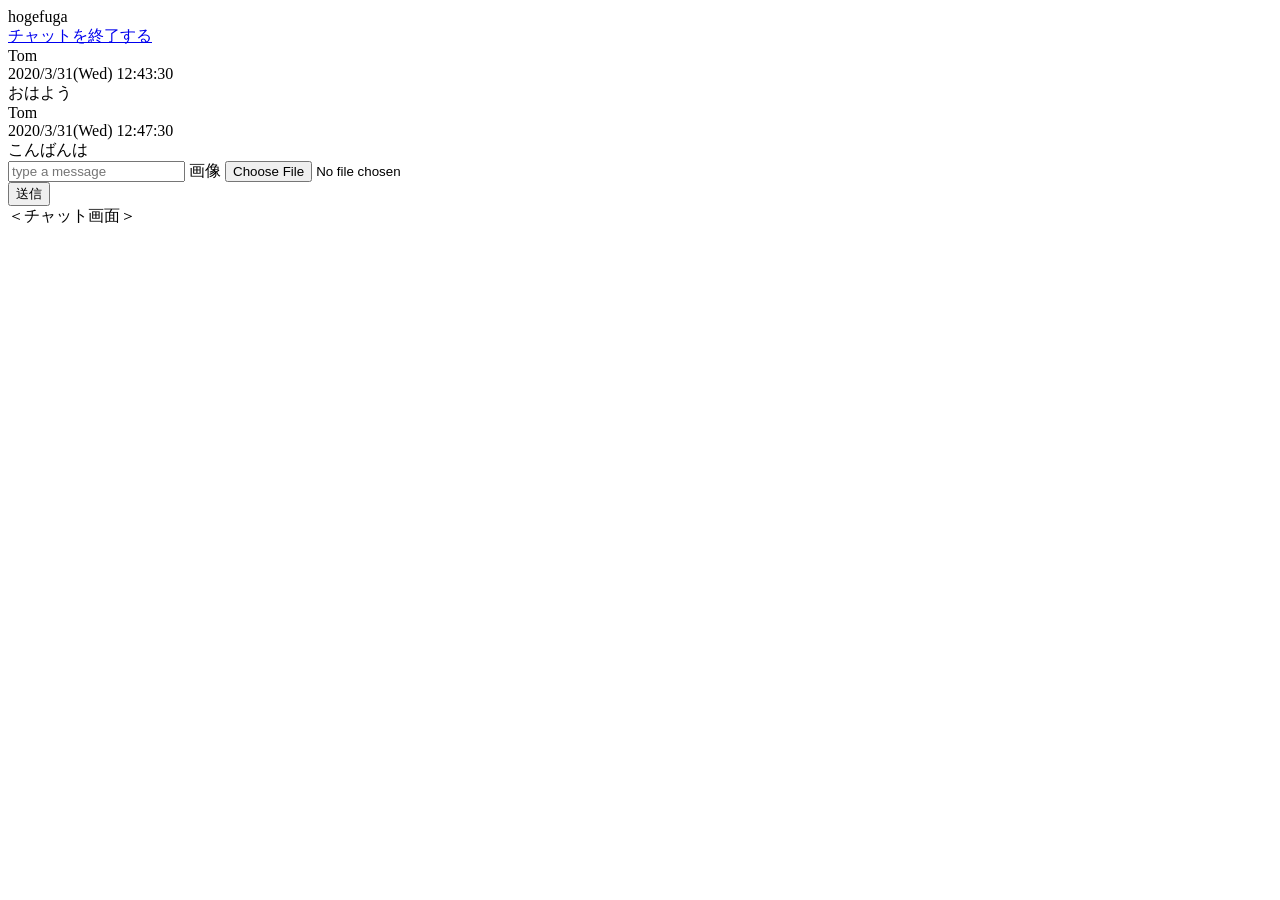
==== src/main/resources/templates/main_chat.html @ 76747d18 "feat: ルーム管理機能のファイルを保存" ====
<!DOCTYPE html>
<html xmlns:th="http://www.thymeleaf.org" lang="ja">
<div th:fragment="main_chat">
    <div class="chat-header">
          <div class="left-header">
      <div class="header-title">
        hogefuga
      </div>
    </div>
    <div class="right-header">
      <div class="header-button">
        <a href="#">チャットを終了する</a>
      </div>
    </div>
  </div>
  
  <div class="messages">
        <div class="message">
      <div class="upper-message">
        <div class="message-user">
          Tom
        </div>
        <div class="message-date">
          2020/3/31(Wed) 12:43:30
        </div>
      </div>
      <div class="lower-message">
        <div class="message-content">
          おはよう
        </div>
      </div>
    </div>
  
    <div class="message">
      <div class="upper-message">
        <div class="message-user">
          Tom
        </div>
        <div class="message-date">
          2020/3/31(Wed) 12:47:30
        </div>
      </div>
      <div class="lower-message">
        <div class="message-content">
          こんばんは
        </div>
      </div>
    </div>
  </div>
  
  <div class="form">
        <div class="form-input">
      <input class="form-message" placeholder= "type a message">
            <label class="form-image">
        <span class="image-file">画像</span>
        <input type="file" class="hidden">
      </label>  
    </div>
    <input class="form-submit" type="submit" value="送信">  
  </div>
  ＜チャット画面＞
</div>
</html>
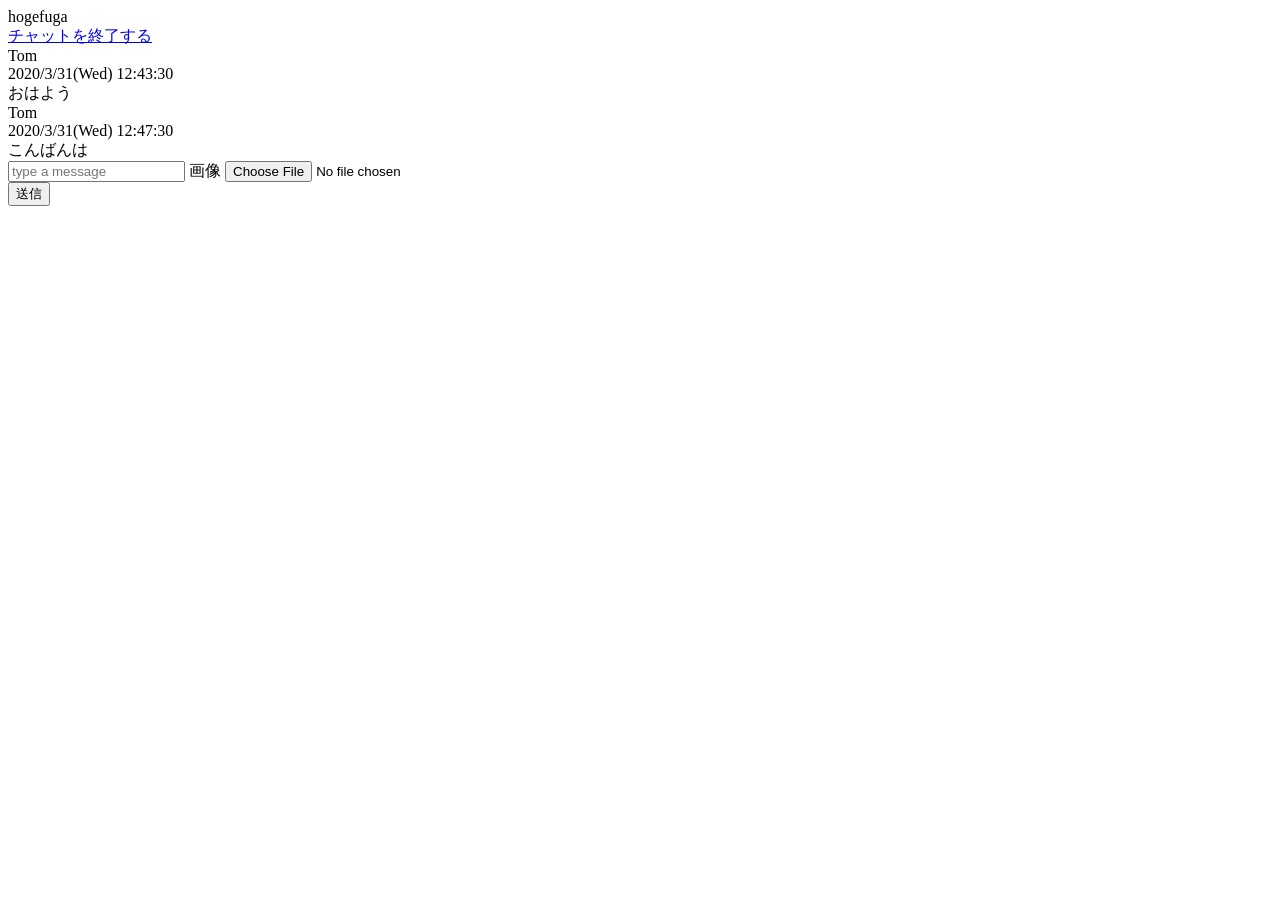
==== commit 08e9db2e: "メッセージ送信機能の実装" ====
--- a/src/main/resources/templates/main_chat.html
+++ b/src/main/resources/templates/main_chat.html
@@ -48,16 +48,15 @@
     </div>
   </div>
   
-  <div class="form">
-        <div class="form-input">
-      <input class="form-message" placeholder= "type a message">
-            <label class="form-image">
+  <form th:action="@{/rooms/{roomId}/messages(roomId=${roomId})}" method="post" th:object="${messageForm}" class="form">
+    <div class="form-input">
+      <input th:field="*{content}" class="form-message" placeholder= "type a message">
+      <label class="form-image">
         <span class="image-file">画像</span>
         <input type="file" class="hidden">
-      </label>  
+      </label>
     </div>
     <input class="form-submit" type="submit" value="送信">  
-  </div>
-  ＜チャット画面＞
+  </form>
 </div>
 </html>
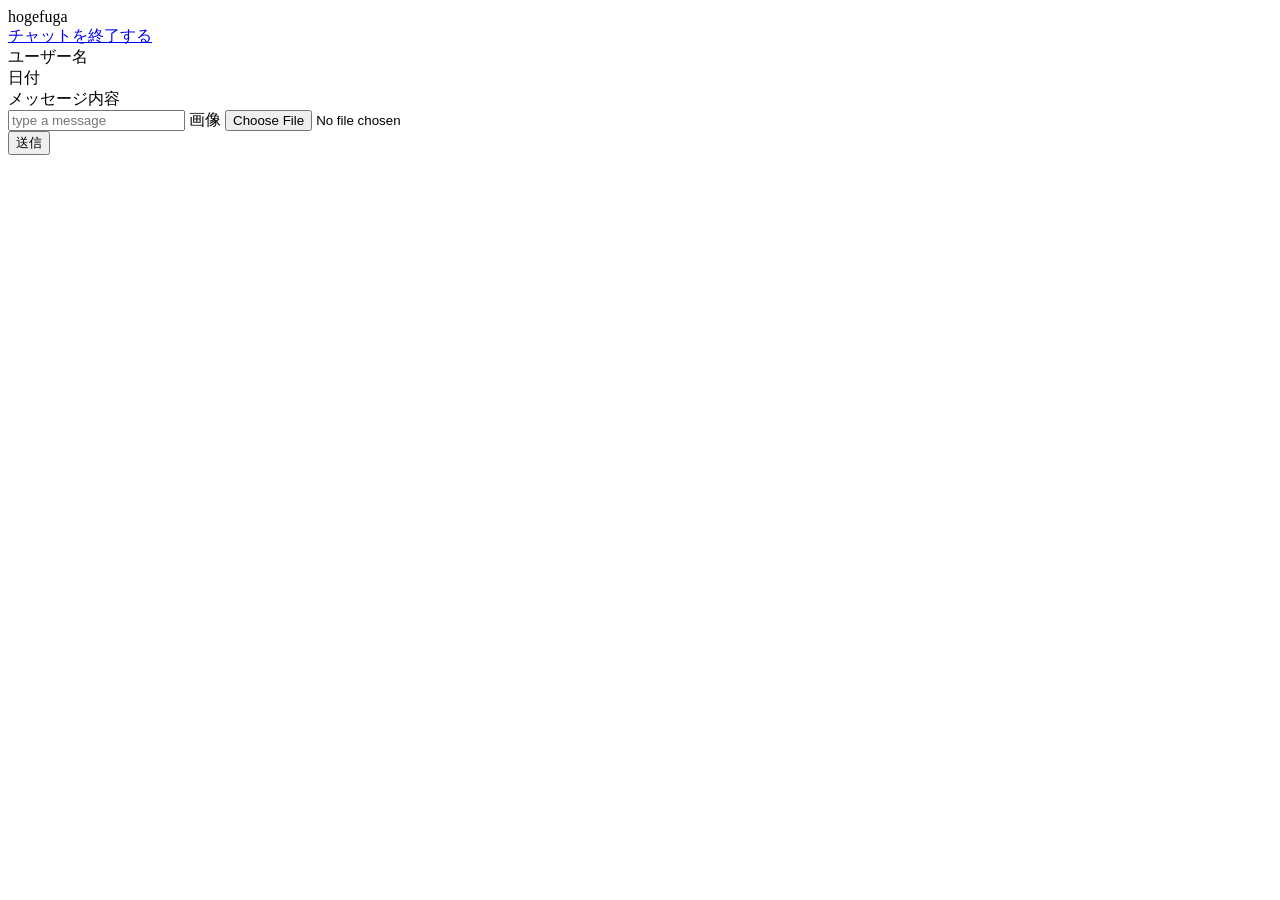
==== commit 4cdfc44a: "メッセージの表示" ====
--- a/src/main/resources/templates/main_chat.html
+++ b/src/main/resources/templates/main_chat.html
@@ -14,39 +14,18 @@
     </div>
   </div>
   
-  <div class="messages">
-        <div class="message">
+    <div class="messages">
+    <div th:each="message : ${messages}" class="message">
       <div class="upper-message">
-        <div class="message-user">
-          Tom
-        </div>
-        <div class="message-date">
-          2020/3/31(Wed) 12:43:30
-        </div>
+        <div class="message-user" th:text="${message.user.name}">ユーザー名</div>
+        <div class="message-date" th:text="${message.createdAt}">日付</div>
       </div>
       <div class="lower-message">
-        <div class="message-content">
-          おはよう
-        </div>
-      </div>
-    </div>
-  
-    <div class="message">
-      <div class="upper-message">
-        <div class="message-user">
-          Tom
-        </div>
-        <div class="message-date">
-          2020/3/31(Wed) 12:47:30
-        </div>
-      </div>
-      <div class="lower-message">
-        <div class="message-content">
-          こんばんは
-        </div>
+        <div class="message-content" th:text="${message.content}">メッセージ内容</div>
       </div>
     </div>
   </div>
+
   
   <form th:action="@{/rooms/{roomId}/messages(roomId=${roomId})}" method="post" th:object="${messageForm}" class="form">
     <div class="form-input">
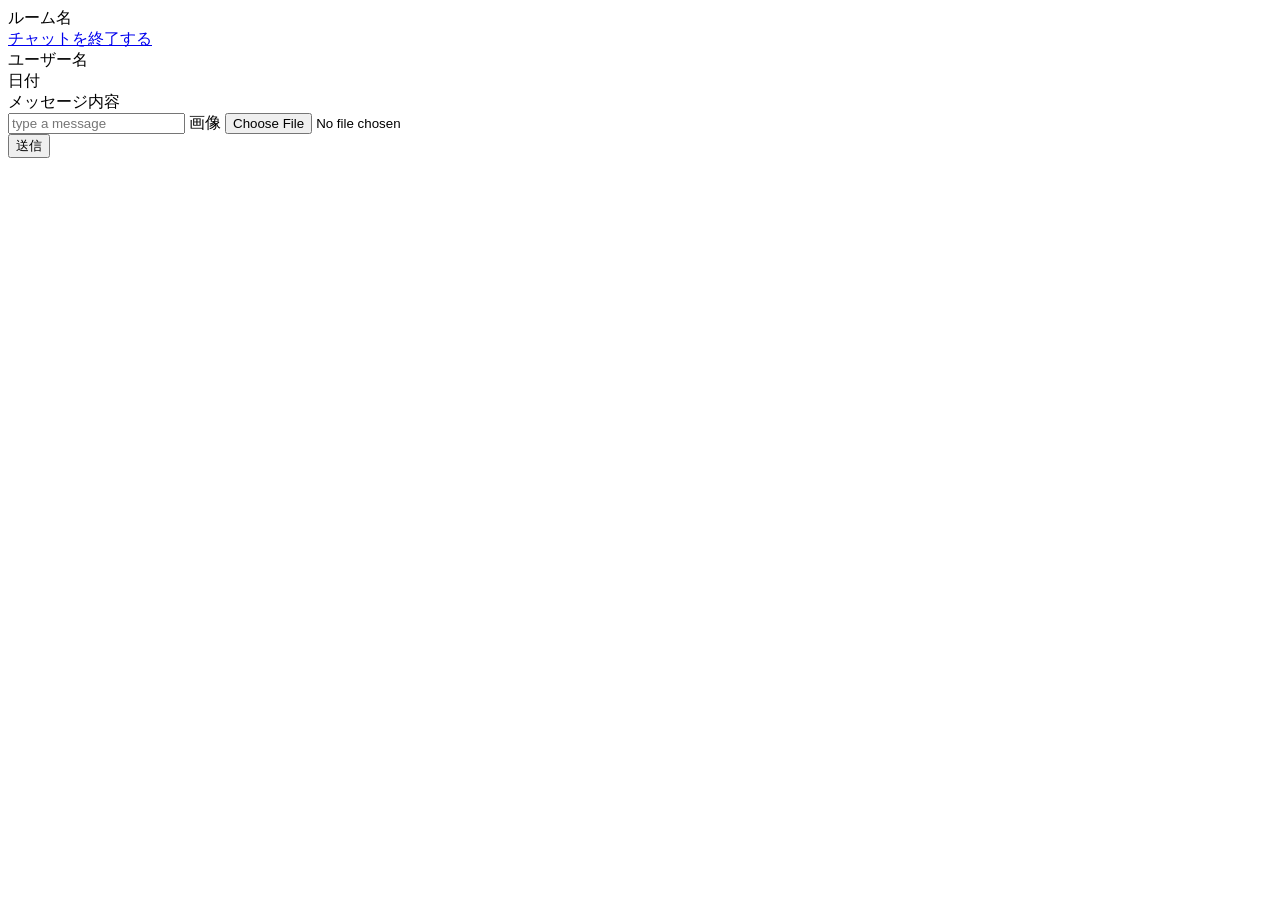
==== commit 7776b58a: "チャットルーム名の変更" ====
--- a/src/main/resources/templates/main_chat.html
+++ b/src/main/resources/templates/main_chat.html
@@ -1,11 +1,9 @@
 <!DOCTYPE html>
 <html xmlns:th="http://www.thymeleaf.org" lang="ja">
 <div th:fragment="main_chat">
-    <div class="chat-header">
-          <div class="left-header">
-      <div class="header-title">
-        hogefuga
-      </div>
+  <div class="chat-header">
+    <div class="left-header">
+      <div class="header-title" th:text="${room.name}">ルーム名</div>
     </div>
     <div class="right-header">
       <div class="header-button">
@@ -27,7 +25,7 @@
   </div>
 
   
-  <form th:action="@{/rooms/{roomId}/messages(roomId=${roomId})}" method="post" th:object="${messageForm}" class="form">
+ <form th:action="@{/rooms/{roomId}/messages(roomId=${room.id})}" method="post" th:object="${messageForm}" class="form">
     <div class="form-input">
       <input th:field="*{content}" class="form-message" placeholder= "type a message">
       <label class="form-image">
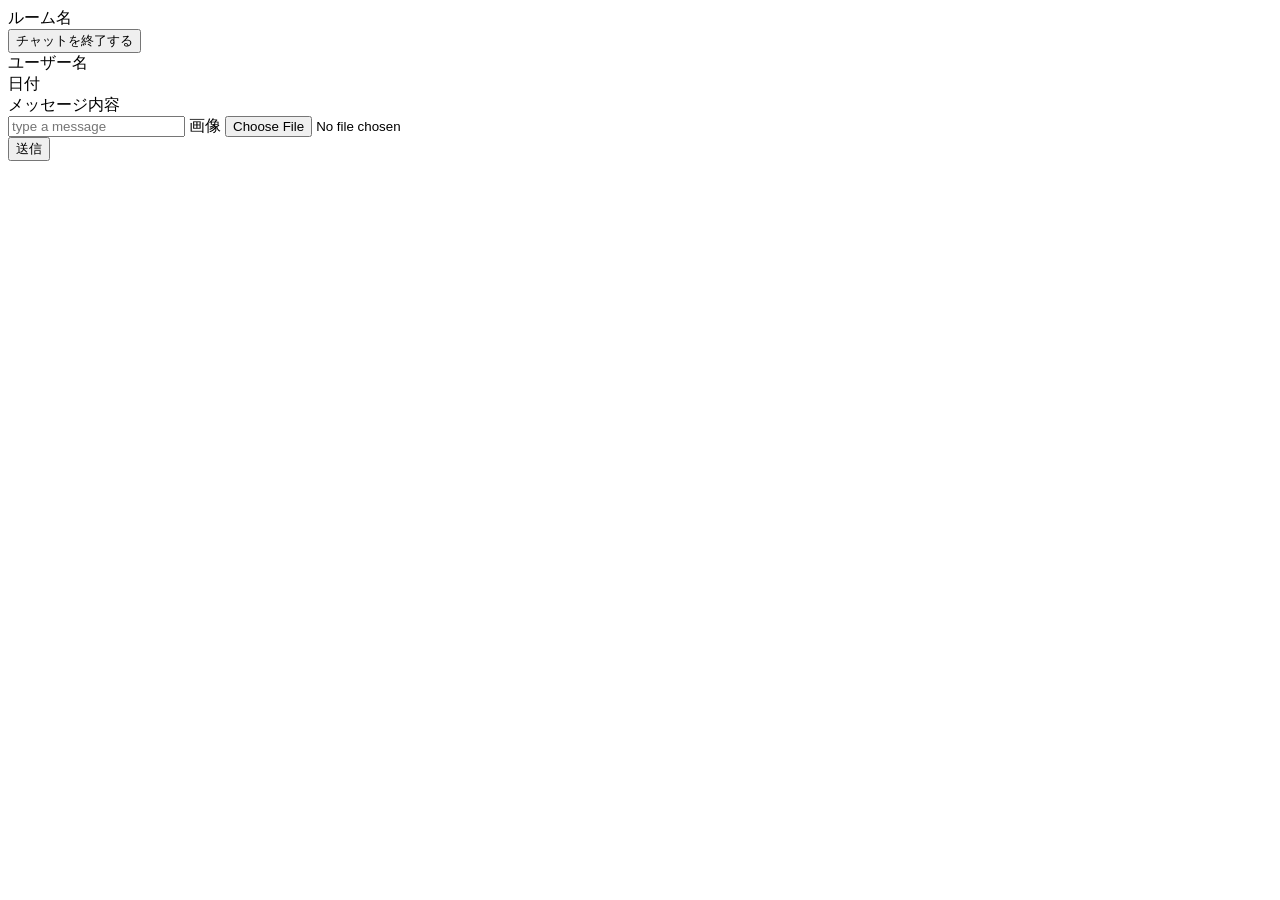
==== commit 5617fe0d: "チャットルームの削除機能の実装" ====
--- a/src/main/resources/templates/main_chat.html
+++ b/src/main/resources/templates/main_chat.html
@@ -7,7 +7,9 @@
     </div>
     <div class="right-header">
       <div class="header-button">
-        <a href="#">チャットを終了する</a>
+          <form th:action="@{/rooms/{roomId}/delete(roomId=${room.id})}" method="post">
+          <input type="submit" value="チャットを終了する"/>
+        </form>
       </div>
     </div>
   </div>
@@ -16,7 +18,7 @@
     <div th:each="message : ${messages}" class="message">
       <div class="upper-message">
         <div class="message-user" th:text="${message.user.name}">ユーザー名</div>
-        <div class="message-date" th:text="${message.createdAt}">日付</div>
+        <div class="message-date" th:text="${#dates.format(message.createdAt, 'yyyy/MM/dd HH:mm:ss')}">日付</div>
       </div>
       <div class="lower-message">
         <div class="message-content" th:text="${message.content}">メッセージ内容</div>
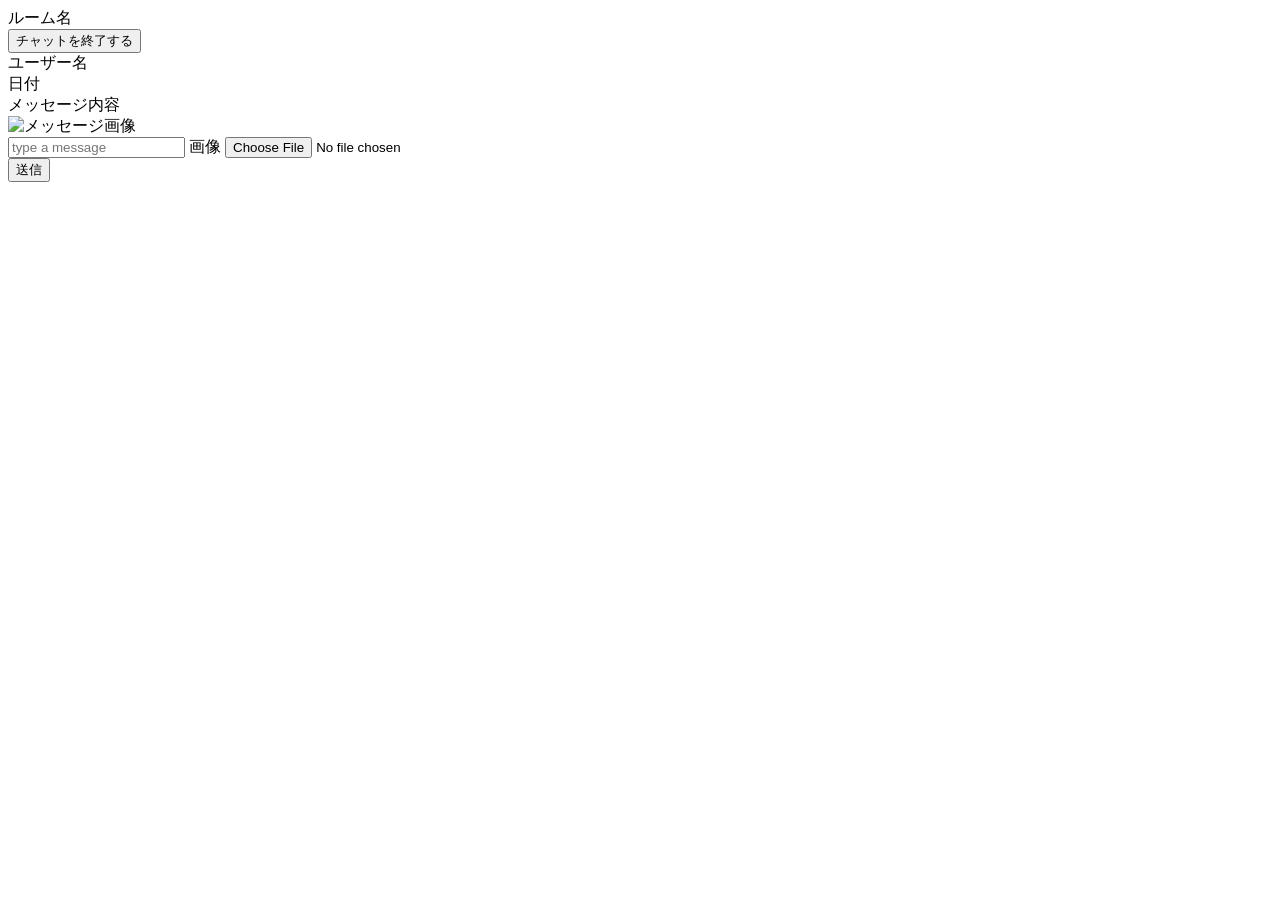
==== commit 772c3cf2: "画像のみでもメッセージ送信可能となるバリデーションの設定" ====
--- a/src/main/resources/templates/main_chat.html
+++ b/src/main/resources/templates/main_chat.html
@@ -23,16 +23,19 @@
       <div class="lower-message">
         <div class="message-content" th:text="${message.content}">メッセージ内容</div>
       </div>
+      <div th:if="${message.image}">
+        <img th:src="@{${message.image}}" alt="メッセージ画像" style="width: 500px; height: 500px;"/>
+      </div>
     </div>
   </div>
 
   
- <form th:action="@{/rooms/{roomId}/messages(roomId=${room.id})}" method="post" th:object="${messageForm}" class="form">
+ <form th:action="@{/rooms/{roomId}/messages(roomId=${room.id})}" method="post" th:object="${messageForm}" class="form" enctype="multipart/form-data">
     <div class="form-input">
       <input th:field="*{content}" class="form-message" placeholder= "type a message">
       <label class="form-image">
         <span class="image-file">画像</span>
-        <input type="file" class="hidden">
+        <input type="file" th:field="*{image}" class="hidden">
       </label>
     </div>
     <input class="form-submit" type="submit" value="送信">  
